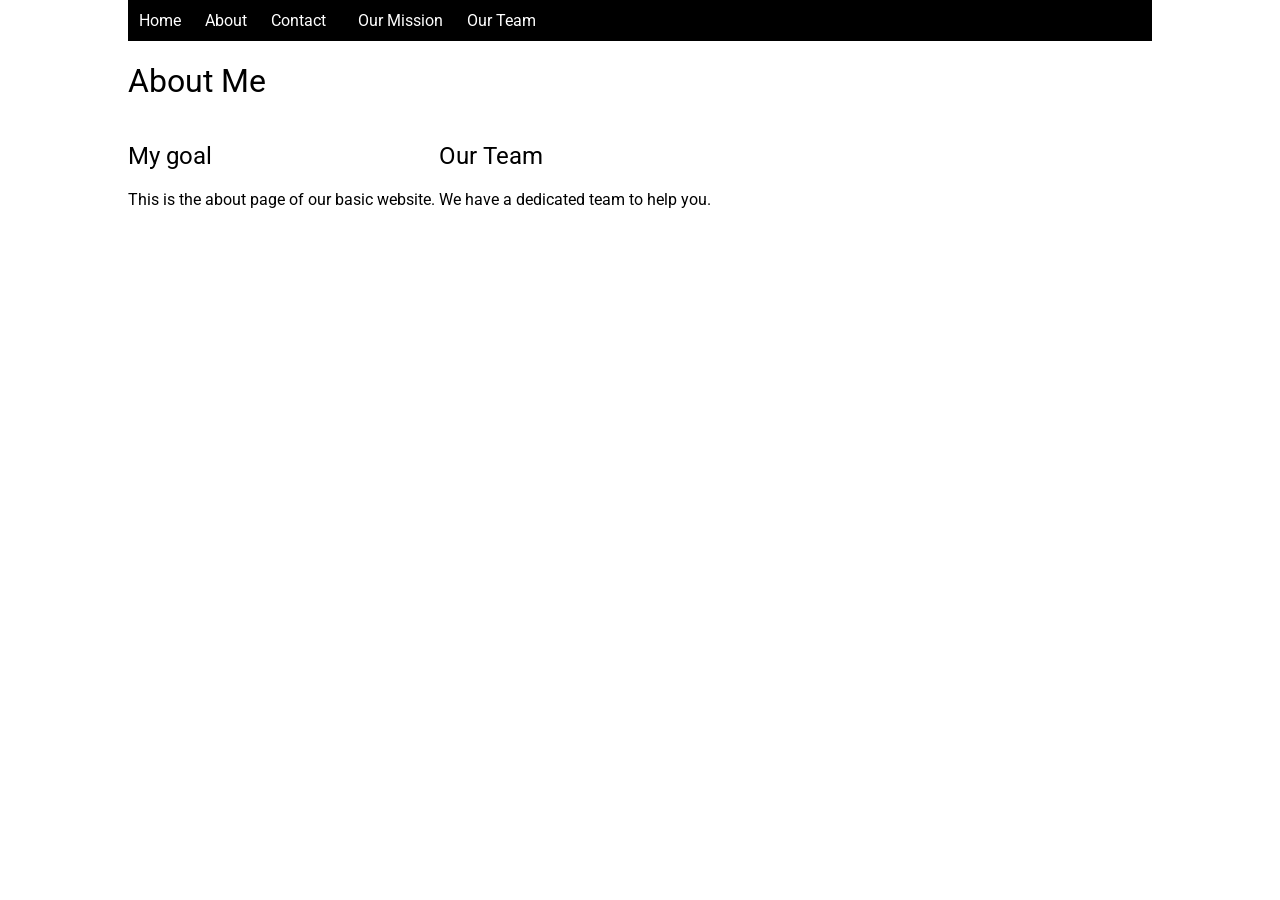
==== about.html @ 2c4fda11 "first commit" ====
<!DOCTYPE html>
<html>
<head>
    
    <title>About Us</title>
    <meta name="viewport" content="width=device-width, initial-scale=1">
    <style>
        @import url('https://fonts.googleapis.com/css2?family=Roboto+Mono:ital,wght@0,100..700;1,100..700&family=Roboto:ital@0;1&family=Titillium+Web:ital,wght@0,200;0,300;0,400;0,600;0,700;0,900;1,200;1,300;1,400;1,600;1,700&display=swap');
    </style>
    <link rel="stylesheet" type="text/css" href="style.css">
    </head>
    <body>
    <nav>
        <ul>
            <li><a href="index.html"> Home </a></li>
            <li><a href="about.html"> About </a></li>
            <li><a href="#contact"> Contact </a></li>>
            <li><a href="#mission"> Our Mission </a></li>
            <li><a href="#team"> Our Team </a></li>
        </ul>
    </nav>
    <h1>About Me</h1>
    <section id="mission">
        <h2>My goal</h2>
        <p>This is the about page of our basic website.</p>
    </section>
    <section id="team">
        <h2>Our Team</h2>
        <p>We have a dedicated team to help you.</p>
    </section>
    <script src="script.js"></script>
</body>
</html>
---- style.css ----
html, body {
    margin: 0;
    padding: 0;
    height: 100%;
    box-sizing: border-box;
    font-family: "Roboto", sans-serif;
    font-optical-sizing: auto;
    font-weight: 400;
    font-style: normal;
    font-variation-settings:
    "wdth" 100;
}

body {
 width: 80%; /* Or any specific width */
  margin-left: auto;
  margin-right: auto;
}

h1, h2, h3, h4, h5, h6 {
  font-family: "Roboto", sans-serif;
  font-optical-sizing: auto;
  font-weight: 400;
  font-style: normal;
  font-variation-settings:
    "wdth" 100;
}

.roboto-600 {
  font-family: "Roboto", sans-serif;
  font-optical-sizing: auto;
  font-weight: 600;
  font-style: normal;
  font-variation-settings:
    "wdth" 100;
}

.roboto-700 {
  font-family: "Roboto", sans-serif;
  font-optical-sizing: auto;
  font-weight: 00;
  font-style: normal;
  font-variation-settings:
        "wdth" 100;
}

#desktop-section{
    display: none;
}

nav {
    opacity: 0;
    display: none;
    position: absolute;
    width: 100%;
    background-color: #000;
    text-align: center;
}

header button {
    z-index: 1;
    position: absolute;
    top: 10px;
    right: 10px;
}

nav ul {
  list-style-type: none;
  margin: 0;
  padding: 0;
  border: 1px solid black;
}

nav ul li {
    border: 1px solid white;
}

nav ul li a {
    text-decoration: none;
    display: block;
    padding: 10px;
    color: #fff;
}

nav ul li a:hover {
    background-color: #444;
}

nav ul li a:active {
    background-color: #e01c1c;
}



/* Tablet */
@media screen and (min-width: 768px)  and (max-width: 900px) {
    section {
        display: inline-block;
        width: 45%;
    }
}

/* Desktop */
@media screen and (min-width: 930px) {

    nav {
        display: block;
        opacity: 1;
        position: relative;
        text-align: left;
    }nav ul li {
        border: none;
    }

    section {
        display: inline-block;
        width: 30%;
    }

    #desktop-section{
        display: inline-block;
    }

    header button {
        display: none;
    }

    nav ul { 
        opacity: 1;
        display: block;
    }

    nav ul li {
        display: inline-block;
    }

}
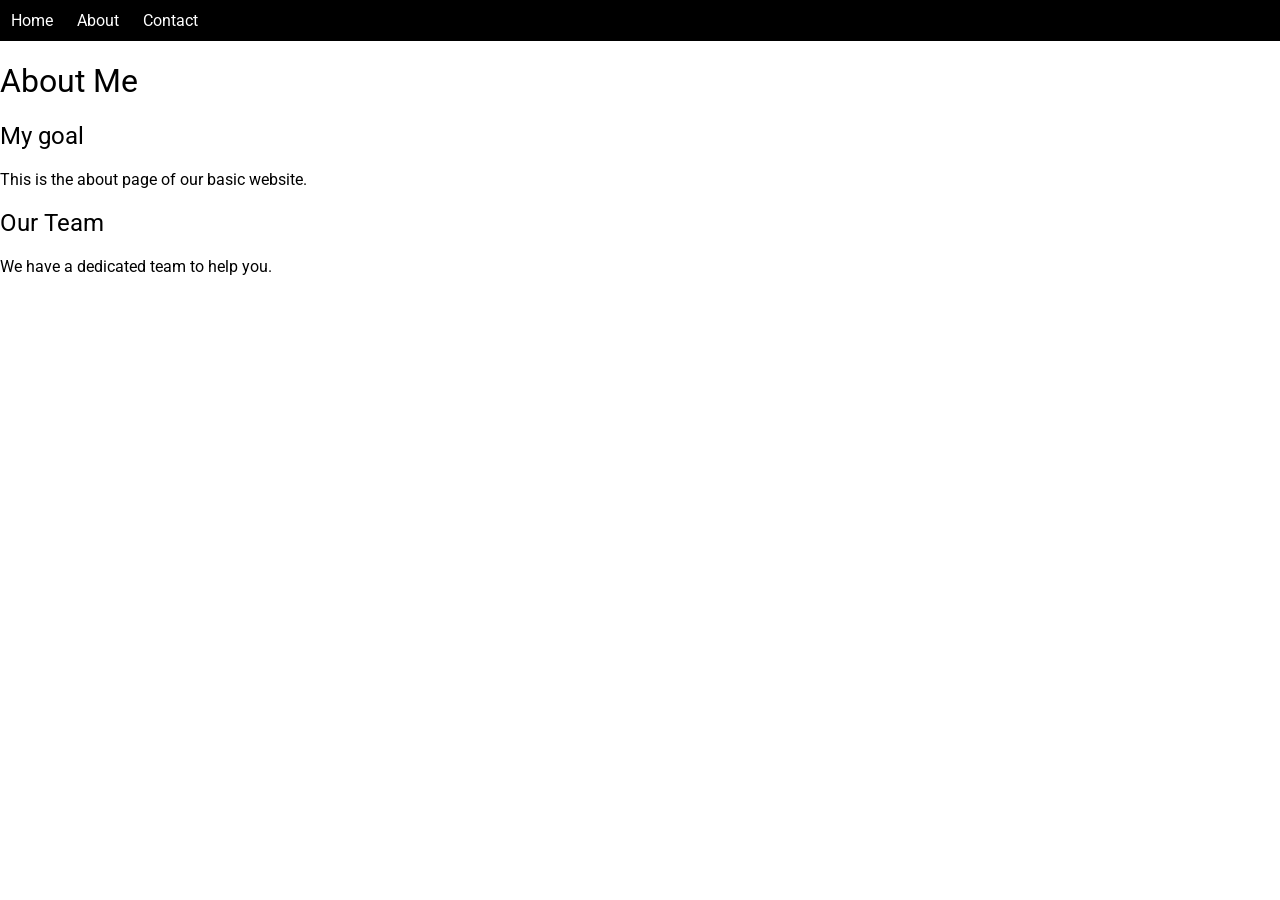
==== commit dc865562: "Contained and alligned text" ====
--- a/about.html
+++ b/about.html
@@ -1,33 +1,34 @@
 <!DOCTYPE html>
 <html>
-<head>
-    
-    <title>About Us</title>
-    <meta name="viewport" content="width=device-width, initial-scale=1">
+  <head>
+    <title>About - Christian Williams</title>
+    <meta name="viewport" content="width=device-width, initial-scale=1" />
     <style>
-        @import url('https://fonts.googleapis.com/css2?family=Roboto+Mono:ital,wght@0,100..700;1,100..700&family=Roboto:ital@0;1&family=Titillium+Web:ital,wght@0,200;0,300;0,400;0,600;0,700;0,900;1,200;1,300;1,400;1,600;1,700&display=swap');
+      @import url("https://fonts.googleapis.com/css2?family=Roboto+Mono:ital,wght@0,100..700;1,100..700&family=Roboto:ital@0;1&family=Titillium+Web:ital,wght@0,200;0,300;0,400;0,600;0,700;0,900;1,200;1,300;1,400;1,600;1,700&display=swap");
     </style>
-    <link rel="stylesheet" type="text/css" href="style.css">
-    </head>
-    <body>
-    <nav>
+    <link rel="stylesheet" type="text/css" href="style.css" />
+  </head>
+  <body>
+    <header>
+      <!--Navigation-->
+      <nav id="nav-list">
         <ul>
-            <li><a href="index.html"> Home </a></li>
-            <li><a href="about.html"> About </a></li>
-            <li><a href="#contact"> Contact </a></li>>
-            <li><a href="#mission"> Our Mission </a></li>
-            <li><a href="#team"> Our Team </a></li>
+          <li><a href="index.html">Home</a></li>
+          <li><a href="about.html">About</a></li>
+          <li><a href="contact.html">Contact</a></li>
         </ul>
-    </nav>
+      </nav>
+      <button type="button" onclick="toggleMenu(event)">=</button>
+    </header>
     <h1>About Me</h1>
     <section id="mission">
-        <h2>My goal</h2>
-        <p>This is the about page of our basic website.</p>
+      <h2>My goal</h2>
+      <p>This is the about page of our basic website.</p>
     </section>
     <section id="team">
-        <h2>Our Team</h2>
-        <p>We have a dedicated team to help you.</p>
+      <h2>Our Team</h2>
+      <p>We have a dedicated team to help you.</p>
     </section>
     <script src="script.js"></script>
-</body>
+  </body>
 </html>
--- a/style.css
+++ b/style.css
@@ -1,29 +1,32 @@
-html, body {
-    margin: 0;
-    padding: 0;
-    height: 100%;
-    box-sizing: border-box;
-    font-family: "Roboto", sans-serif;
-    font-optical-sizing: auto;
-    font-weight: 400;
-    font-style: normal;
-    font-variation-settings:
-    "wdth" 100;
-}
-
+html,
 body {
- width: 80%; /* Or any specific width */
-  margin-left: auto;
-  margin-right: auto;
-}
-
-h1, h2, h3, h4, h5, h6 {
+  margin: 0;
+  padding: 0;
+  height: 100%;
+  box-sizing: border-box;
   font-family: "Roboto", sans-serif;
   font-optical-sizing: auto;
   font-weight: 400;
   font-style: normal;
-  font-variation-settings:
-    "wdth" 100;
+  font-variation-settings: "wdth" 100;
+}
+
+#container {
+  width: 80%; /* Or any specific width */
+  margin: 0 auto;
+}
+
+h1,
+h2,
+h3,
+h4,
+h5,
+h6 {
+  font-family: "Roboto", sans-serif;
+  font-optical-sizing: auto;
+  font-weight: 400;
+  font-style: normal;
+  font-variation-settings: "wdth" 100;
 }
 
 .roboto-600 {
@@ -31,8 +34,7 @@
   font-optical-sizing: auto;
   font-weight: 600;
   font-style: normal;
-  font-variation-settings:
-    "wdth" 100;
+  font-variation-settings: "wdth" 100;
 }
 
 .roboto-700 {
@@ -40,28 +42,27 @@
   font-optical-sizing: auto;
   font-weight: 00;
   font-style: normal;
-  font-variation-settings:
-        "wdth" 100;
+  font-variation-settings: "wdth" 100;
 }
 
-#desktop-section{
-    display: none;
+#desktop-section {
+  display: none;
 }
 
 nav {
-    opacity: 0;
-    display: none;
-    position: absolute;
-    width: 100%;
-    background-color: #000;
-    text-align: center;
+  opacity: 0;
+  display: none;
+  position: absolute;
+  width: 100%;
+  background-color: #000;
+  text-align: center;
 }
 
 header button {
-    z-index: 1;
-    position: absolute;
-    top: 10px;
-    right: 10px;
+  z-index: 1;
+  position: absolute;
+  top: 10px;
+  right: 10px;
 }
 
 nav ul {
@@ -72,66 +73,57 @@
 }
 
 nav ul li {
-    border: 1px solid white;
+  border: 1px solid white;
 }
 
 nav ul li a {
-    text-decoration: none;
-    display: block;
-    padding: 10px;
-    color: #fff;
+  text-decoration: none;
+  display: block;
+  padding: 10px;
+  color: #fff;
 }
 
 nav ul li a:hover {
-    background-color: #444;
+  background-color: #444;
 }
 
 nav ul li a:active {
-    background-color: #e01c1c;
+  background-color: #e01c1c;
 }
 
-
-
 /* Tablet */
-@media screen and (min-width: 768px)  and (max-width: 900px) {
-    section {
-        display: inline-block;
-        width: 45%;
-    }
+@media screen and (min-width: 768px) and (max-width: 900px) {
+  section {
+    width: 45%;
+  }
 }
 
 /* Desktop */
 @media screen and (min-width: 930px) {
+  nav {
+    display: block;
+    opacity: 1;
+    position: relative;
+    text-align: left;
+  }
+  nav ul li {
+    border: none;
+  }
 
-    nav {
-        display: block;
-        opacity: 1;
-        position: relative;
-        text-align: left;
-    }nav ul li {
-        border: none;
-    }
+  section {
+    width: 30%;
+  }
 
-    section {
-        display: inline-block;
-        width: 30%;
-    }
+  header button {
+    display: none;
+  }
 
-    #desktop-section{
-        display: inline-block;
-    }
+  nav ul {
+    opacity: 1;
+    display: block;
+  }
 
-    header button {
-        display: none;
-    }
-
-    nav ul { 
-        opacity: 1;
-        display: block;
-    }
-
-    nav ul li {
-        display: inline-block;
-    }
-
-}+  nav ul li {
+    display: inline-block;
+  }
+}
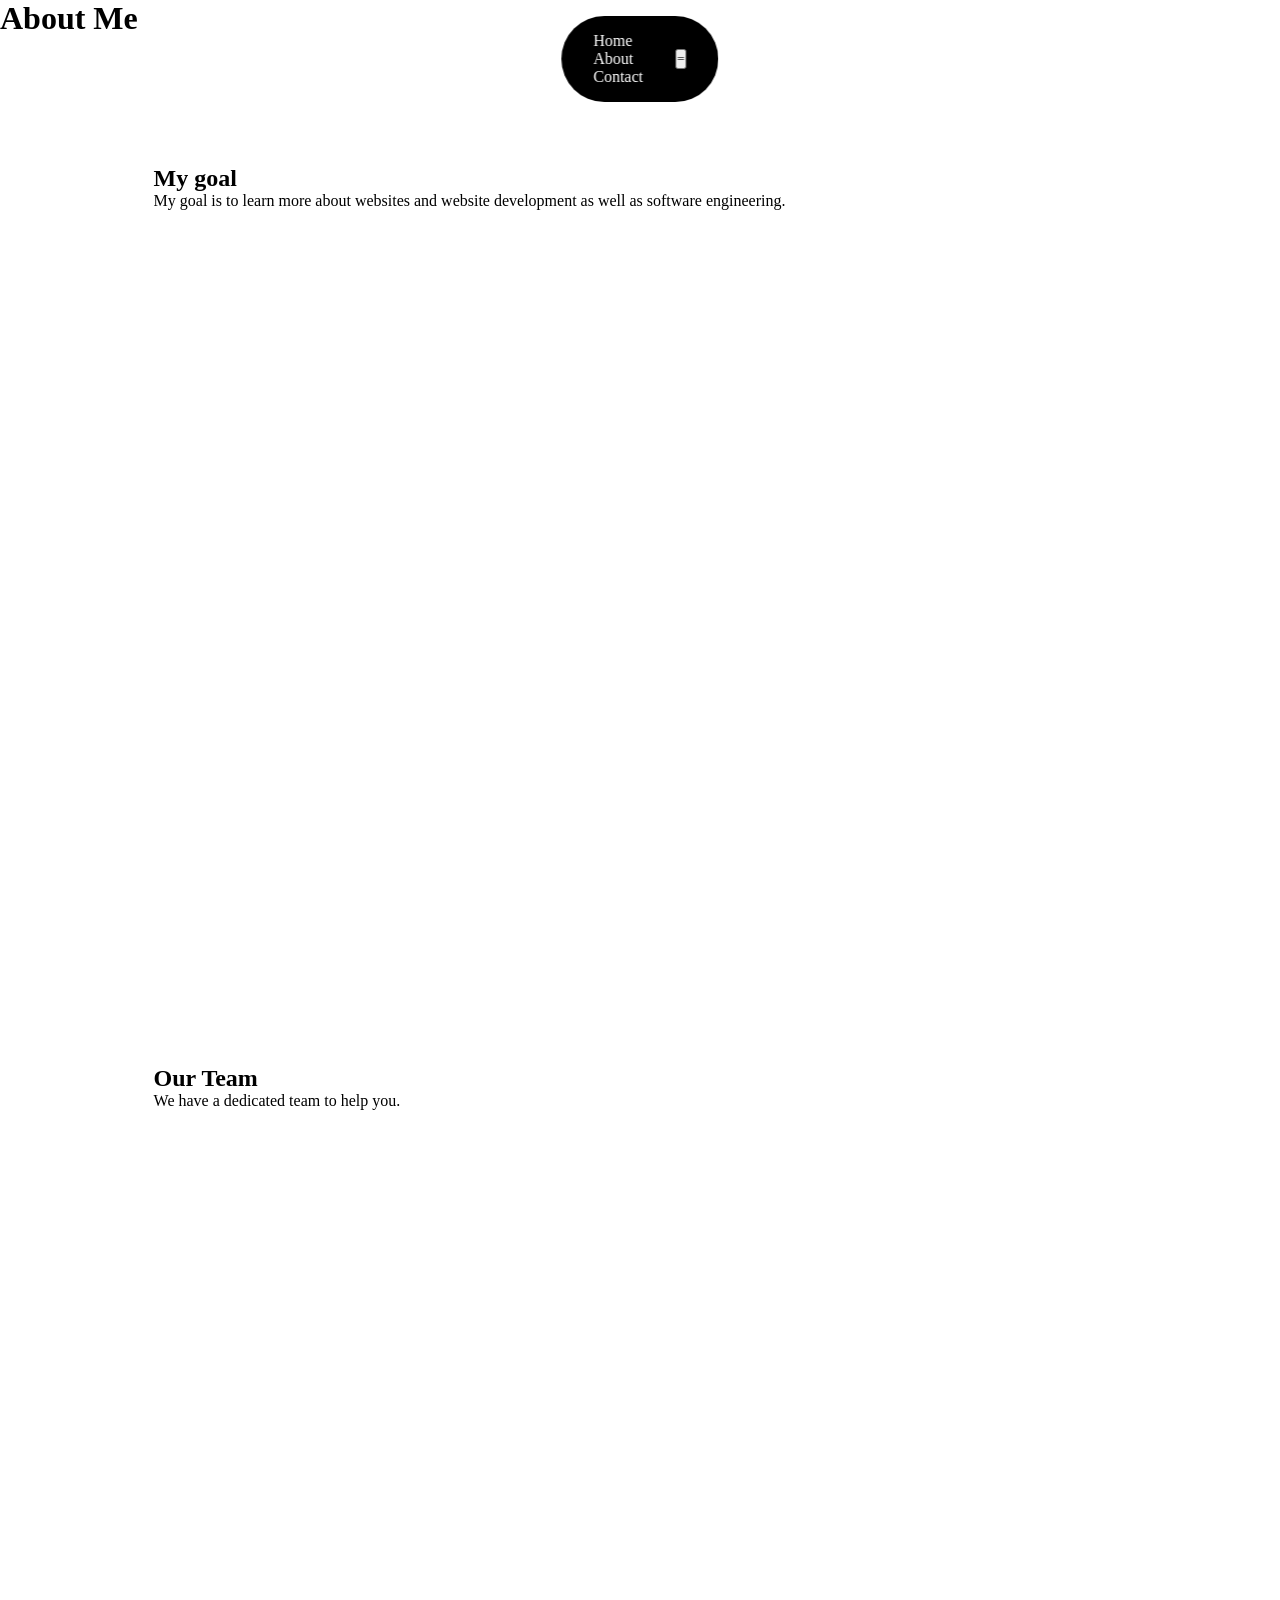
==== commit 0776a84d: "Grammatical fix" ====
--- a/about.html
+++ b/about.html
@@ -23,7 +23,10 @@
     <h1>About Me</h1>
     <section id="mission">
       <h2>My goal</h2>
-      <p>This is the about page of our basic website.</p>
+      <p>
+        My goal is to learn more about websites and website development as well
+        as software engineering.
+      </p>
     </section>
     <section id="team">
       <h2>Our Team</h2>
--- a/style.css
+++ b/style.css
@@ -1,129 +1,424 @@
-html,
-body {
+* {
   margin: 0;
   padding: 0;
-  height: 100%;
   box-sizing: border-box;
-  font-family: "Roboto", sans-serif;
-  font-optical-sizing: auto;
-  font-weight: 400;
-  font-style: normal;
-  font-variation-settings: "wdth" 100;
-}
-
-#container {
-  width: 80%; /* Or any specific width */
-  margin: 0 auto;
-}
-
-h1,
-h2,
-h3,
-h4,
-h5,
-h6 {
-  font-family: "Roboto", sans-serif;
-  font-optical-sizing: auto;
-  font-weight: 400;
-  font-style: normal;
-  font-variation-settings: "wdth" 100;
-}
-
-.roboto-600 {
-  font-family: "Roboto", sans-serif;
-  font-optical-sizing: auto;
+  font-family: "Poppins";
+  text-decoration: none;
+  scroll-behavior: smooth;
+  list-style: none;
+}
+
+header {
+  position: fixed;
+  top: 1rem;
+  left: 50%;
+  transform: translateX(-50%);
+  display: flex;
+  align-items: center;
+  justify-content: space-between;
+  gap: 5rem;
+  background-color: black;
+  backdrop-filter: blur(8px);
+  color: white;
+  padding: 0.5rem 1.5rem;
+  border-radius: 3rem;
+  z-index: 1000;
+}
+
+.logo {
+  color: white;
+  font-size: 1.3rem;
   font-weight: 600;
-  font-style: normal;
-  font-variation-settings: "wdth" 100;
-}
-
-.roboto-700 {
-  font-family: "Roboto", sans-serif;
-  font-optical-sizing: auto;
-  font-weight: 00;
-  font-style: normal;
-  font-variation-settings: "wdth" 100;
-}
-
-#desktop-section {
+  text-wrap: nowrap;
+  transition: 0.3s ease-in-out;
+  letter-spacing: 1px;
+  color: white;
+  text-transform: uppercase;
+  cursor: pointer;
+}
+.logo:hover {
+  display: flex;
+}
+.nav-links {
+  display: flex;
+  gap: 2rem;
+}
+
+li a {
+  position: relative;
+  color: white;
+  font-weight: 300;
+}
+
+li a::before {
+  position: absolute;
+  content: "";
+  width: 0;
+  left: 0;
+  height: 5px;
+  top: 25px;
+  border-radius: 1rem;
+  transition: transform 0.3s ease-in-out;
+  background: linear-gradient(to right, rgb(255, 0, 150), rgb(0, 204, 255));
+}
+li a:hover::before {
+  width: 100%;
+}
+.visit-btn {
+  padding: 0.8rem 1.5rem;
+  border-radius: 3rem;
+  border: none;
+  font-weight: 500;
+  font-size: 1rem;
+  color: white;
+  cursor: pointer;
+  text-wrap: nowrap;
+  transition: 0.3s ease-in-out;
+  background: linear-gradient(to right, rgb(255, 0, 150), rgb(0, 204, 255));
+}
+.visit-btn:hover {
+  background: linear-gradient(to right, rgb(255, 0, 150), rgb(0, 204, 255));
+  transform: scale(1.03);
+}
+#menu-icon {
+  font-size: 2rem;
   display: none;
 }
 
-nav {
-  opacity: 0;
-  display: none;
+section {
+  min-height: 100vh;
+  padding: 8rem 12%;
+  width: 100%;
+  position: relative;
+}
+
+.about {
+  display: flex;
+  align-items: center;
+  justify-content: center;
+}
+.about .about-container {
+  align-items: center;
+  justify-content: center;
+  gap: 10rem;
+}
+
+.about img {
+  width: 30vw;
+  border-radius: 50%;
+}
+.info-box {
+  display: flex;
+  flex-direction: column;
+  text-align: center;
+  align-items: center;
+  justify-content: center;
+  gap: 1.5rem;
+  padding-top: 5%;
+}
+.info-box h3 {
+  font-size: 1.8rem;
+  font-weight: 500;
+  opacity: 0.8;
+}
+.info-box h1 {
+  font-size: 4rem;
+  font-weight: 600;
+}
+.info-box span {
+  background: linear-gradient(to right, rgb(255, 0, 150), rgb(0, 204, 255));
+  background-clip: text;
+  color: transparent;
+  font-size: 2rem;
+}
+.btn-group {
+  display: flex;
+  gap: 1rem;
+}
+.btn {
+  border-radius: 3rem;
+  padding: 0.5rem 1.5rem;
+  border: 2px solid black;
+  cursor: pointer;
+  font-weight: 500;
+  text-wrap: nowrap;
+  transition: 0.2s ease-in-out;
+}
+.btn:hover {
+  background-color: black;
+  color: white;
+}
+
+.socials {
+  display: flex;
+  gap: 2rem;
+}
+
+.socials i {
+  font-size: 2.5rem;
+  cursor: pointer;
+  transition: 0.2s ease-in-out;
+}
+.socials i:hover {
+  transform: scale(1.1);
+  color: rgb(0, 204, 255);
+}
+
+.section-title {
+  text-align: center;
+  font-size: 4rem;
+  font-weight: 600;
+  margin-bottom: 3rem;
+}
+.experience-info {
+  display: flex;
+  align-items: center;
+  justify-content: center;
+  gap: 5rem;
+}
+.experience img {
+  width: 24vw;
+  border-radius: 3rem;
+}
+.grid {
+  display: grid;
+  grid-template-columns: repeat(2, 1fr);
+  gap: 2rem;
+}
+.grid-card {
+  border: 2px solid black;
+  border-radius: 3rem;
+  padding: 3rem;
+  display: flex;
+  flex-direction: column;
+  align-items: baseline;
+  justify-content: left;
+  cursor: pointer;
+  transition: 0.2s ease-in-out;
+}
+.grid-card:hover {
+  transform: scale(1.02);
+  background-color: black;
+  color: white;
+}
+.grid-card i {
+  font-size: 1.5rem;
+  margin-bottom: 1rem;
+}
+.grid-card span {
+  font-size: 1.5rem;
+  font-weight: 500;
+  background: linear-gradient(to right, rgb(255, 0, 150), rgb(0, 204, 255));
+  background-clip: text;
+  color: transparent;
+}
+::-webkit-scrollbar {
+  width: 20px;
+}
+
+::-webkit-scrollbar-track {
+  background: black;
+}
+
+::-webkit-scrollbar-thumb {
+  background: linear-gradient(to right, rgb(255, 0, 150), rgb(0, 204, 255));
+}
+.projects-grid {
+  display: grid;
+  grid-template-columns: repeat(auto-fit, minmax(300px, 1fr));
+  gap: 2rem;
+}
+.project-card {
+  padding: 3rem 2rem;
+  display: flex;
+  flex-direction: column;
+  align-items: center;
+  justify-content: center;
+  text-align: center;
+  gap: 1.5rem;
+  border: 2px solid black;
+  border-radius: 3rem;
+  cursor: pointer;
+  transition: 0.3s ease-in-out;
+}
+.project-card:hover {
+  background-color: black;
+  color: white;
+  transform: translateY(-10px) scale(1.02);
+}
+.project-card img {
+  width: 20vw;
+  border-radius: 1rem;
+}
+.project-card:hover .btn {
+  background-color: white;
+  color: white;
+}
+.project-card:hover .btn:hover {
+  border: 2px solid white;
+  background-color: white;
+  color: black;
+}
+.project-card h3 {
+  font-size: 2rem;
+  font-weight: 500;
+}
+.input-box {
+  display: flex;
+  flex-direction: column;
+  align-items: center;
+  justify-content: center;
+  text-align: center;
+  gap: 2rem;
+  margin-bottom: 5rem;
+}
+.input-box input {
+  border-radius: 3rem;
+  border: 2px solid black;
+  padding: 2rem, 8rem;
+  font-size: 3rem;
+}
+.input-box input::placeholder {
+  font-size: 3rem;
+}
+.input {
+  position: relative;
+}
+.input i {
   position: absolute;
+  font-size: 4rem;
+  top: 50%;
+  left: 10px;
+  transform: translate(50%, -50%);
+}
+
+footer {
+  bottom: 0;
+  left: 0;
+  height: 10rem;
   width: 100%;
-  background-color: #000;
-  text-align: center;
-}
-
-header button {
-  z-index: 1;
-  position: absolute;
-  top: 10px;
-  right: 10px;
-}
-
-nav ul {
-  list-style-type: none;
-  margin: 0;
-  padding: 0;
-  border: 1px solid black;
-}
-
-nav ul li {
-  border: 1px solid white;
-}
-
-nav ul li a {
-  text-decoration: none;
-  display: block;
-  padding: 10px;
-  color: #fff;
-}
-
-nav ul li a:hover {
-  background-color: #444;
-}
-
-nav ul li a:active {
-  background-color: #e01c1c;
-}
-
-/* Tablet */
-@media screen and (min-width: 768px) and (max-width: 900px) {
-  section {
-    width: 45%;
-  }
-}
-
-/* Desktop */
-@media screen and (min-width: 930px) {
-  nav {
+  display: flex;
+  flex-direction: column;
+  gap: 1rem;
+  align-items: center;
+  justify-content: center;
+}
+footer ul {
+  display: flex;
+  align-items: center;
+  gap: 3rem;
+}
+footer ul li a {
+  color: black;
+  font-weight: 600;
+}
+.copyright {
+  font-size: 300;
+  margin-top: 2rem;
+}
+
+@media (max-width: 1280px) {
+  header {
+    padding: 1rem 2rem;
+    gap: 2rem;
+  }
+  .about .about-container {
+    gap: 3rem;
+  }
+  .experience-info {
+    flex-direction: column;
+    gap: 3rem;
+  }
+  .input-box input {
+    padding: 2rem 5rem;
+    font-size: 2.5rem;
+  }
+  input input::placeholder {
+    font-size: 2.5rem;
+  }
+  .input-box i {
+    font-size: 2.5rem;
+  }
+
+  @media (max-width: 768px) {
+    header {
+      gap: 1rem;
+      padding: 1rem 1rem;
+    }
+    header .logo {
+      font-size: 1rem;
+    }
+    header .visit-btn {
+      display: none;
+    }
+    .about-container {
+      flex-direction: column;
+    }
+
+    .input-box input {
+      padding: 1rem 2rem;
+      font-size: 1.8rem;
+    }
+    input input::placeholder {
+      font-size: 1.5rem;
+    }
+    .input-box i {
+      display: none;
+    }
+    .grid {
+      grid-template-columns: repeat(1, 1fr);
+    }
+    .experience-info img {
+      width: 70vw;
+    }
+  }
+}
+
+@media (max-width: 600px) {
+  header #menu-icon {
     display: block;
-    opacity: 1;
-    position: relative;
-    text-align: left;
-  }
-  nav ul li {
-    border: none;
-  }
-
-  section {
-    width: 30%;
-  }
-
-  header button {
+  }
+  .nav-links {
+    position: absolute;
+    top: 100%;
+    margin-top: 1rem;
+    width: 100%;
+    padding: 1rem;
+    color: white;
+    display: flex;
+    flex-direction: column;
+    text-align: center;
+    background: black;
+    border-radius: 3rem;
     display: none;
   }
-
-  nav ul {
-    opacity: 1;
+  .nav-links li {
+    margin-top: 1.5rem;
+    padding: 1rem;
+  }
+  .nav-links.active {
     display: block;
   }
-
-  nav ul li {
-    display: inline-block;
-  }
-}
+  header {
+    padding: 1rem 5rem;
+    gap: 8rem;
+  }
+  header .logo {
+    font-size: 1.5rem;
+  }
+
+  .about-container img {
+    width: 80vw;
+  }
+  .input-box input {
+    padding: 0.5rem 3rem;
+    width: 80%;
+    font-size: 1.5rem;
+  }
+  .input-box input::placeholder {
+    font-size: 1.5rem;
+  }
+  footer ul {
+    gap: 1rem;
+  }
+}
